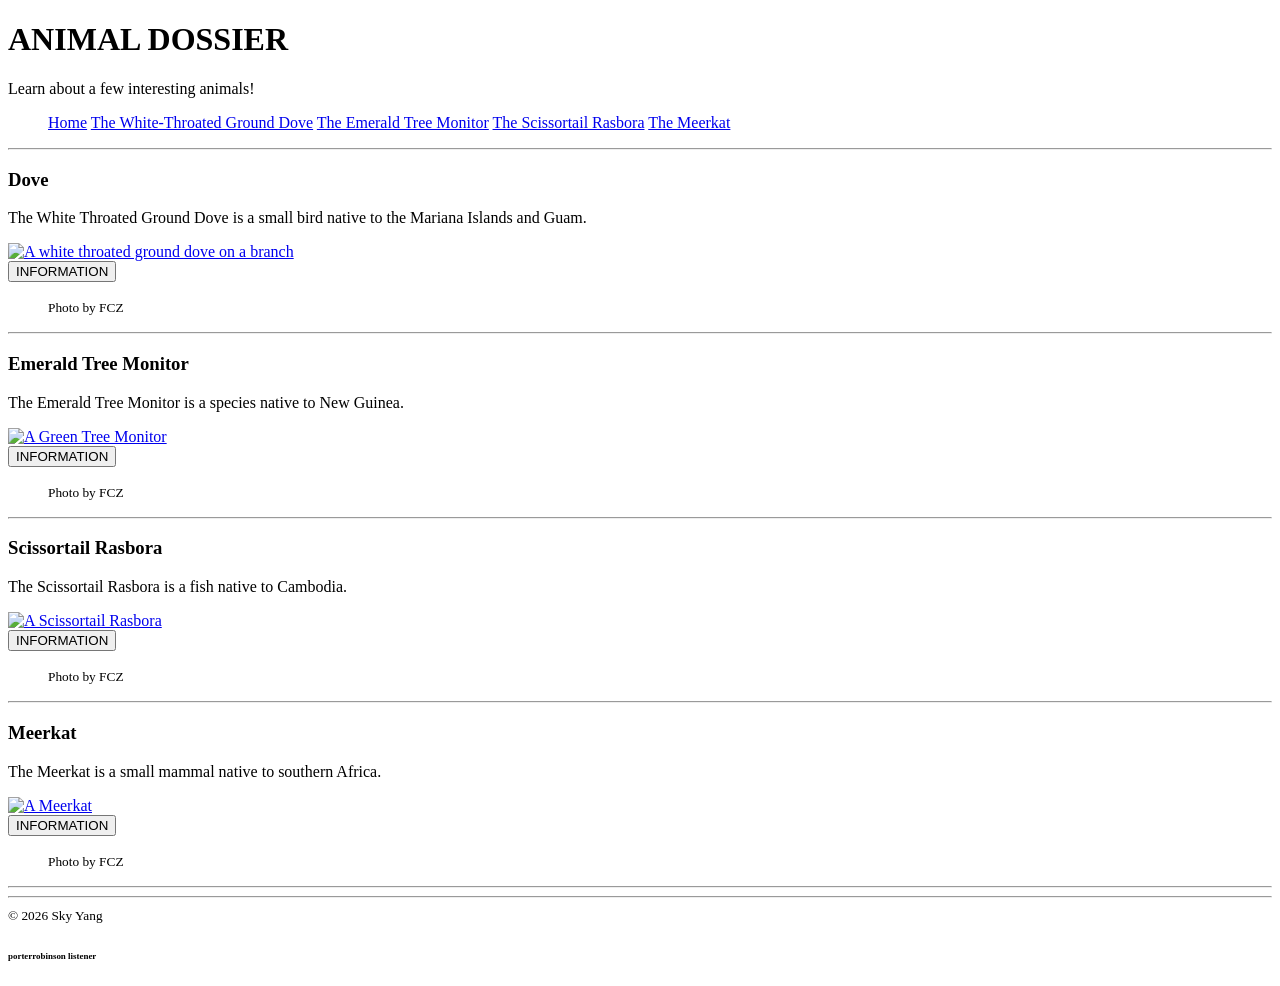
==== index.html @ d8623872 "Update index.html" ====
<!DOCTYPE html>
<html lang="en">
<head>
    <meta charset="UTF-8">
    <meta name="viewport" content="width=device-width, initial-scale=1.0">
    <title>Home</title>
</head>

<body>
    
 <header class="top">
    <h1>ANIMAL DOSSIER</h1>
    <p class="tagline">Learn about a few interesting animals!</p>
    <section>
     <nav class="links">

      <ul>
          <a href="index.html">Home</a>
          <a href="dove.html">The White-Throated Ground Dove</a>
          <a href="monitor.html">The Emerald Tree Monitor</a>
          <a href="scissortail.html">The Scissortail Rasbora</a>
          <a href="meerkat.html">The Meerkat</a>
      </ul>

     </nav>
    </section>
  </header>
<hr>
   <main class="middle">

    <nav class="block" id="Dove"></nav>
      <section>
        <h3>Dove</h3>
         <p>The White Throated Ground Dove is a small bird native to the Mariana Islands and Guam.</p>           
          
          <a href="dove.html">
            <img src="https://fcz.org/wp-content/uploads/2026/08/Dove_260812_09.jpg" alt="A white throated ground dove on a branch" width="500" height="600">
          </a>
          <br>
          <input type="button" value="INFORMATION" onclick="window.location.href='dove.html'" class="my-button">

        <figure>
          <figcaption><small>Photo by FCZ</small></figcaption>
        </figure>
      </section>
<hr>
    <nav class="block" id="Emerald Tree Monitor"></nav>
      <section>
        <h3>Emerald Tree Monitor</h3>
          <p>The Emerald Tree Monitor is a species native to New Guinea.</p>
            
            <a href="monitor.html">
              <img src="https://fcz.org/wp-content/uploads/2025/02/Green_Tree_Monitor.jpg" alt="A Green Tree Monitor" width="500" height="600">
            </a>
            <br>
              <input type="button" value="INFORMATION" onclick="window.location.href='monitor.html'" class="my-button">

        <figure>
          <figcaption><small>Photo by FCZ</small></figcaption>
        </figure>
    </section>
<hr>
    <nav class="block" id="Scissortail"></nav>
      <section>
          <h3>Scissortail Rasbora</h3>
            <p>The Scissortail Rasbora is a fish native to Cambodia.</p> 
            
            <a href="scissortail.html">
              <img src="https://fcz.org/wp-content/uploads/2025/02/scissortail-rasbora.jpg" alt="A Scissortail Rasbora" width="500" height="600">
            </a>
            <br>
              <input type="button" value="INFORMATION" onclick="window.location.href='scissortail.html'" class="my-button">

        <figure>
          <figcaption><small>Photo by FCZ</small></figcaption>
        </figure>
      </section>
<hr>
    <nav class="block" id="Meerkat"></nav>
      <section>
           <h3>Meerkat</h3>
            <p>The Meerkat is a small mammal native to southern Africa.</p> 
            
            <a href="meerkat.html">
              <img src="https://fcz.org/wp-content/uploads/2025/02/Meerkats_260824_04.jpg" alt="A Meerkat" width="500" height="600">
            </a>
            <br>
              <input type="button" value="INFORMATION" onclick="window.location.href='meerkat.html'" class="my-button">

        <figure>
          <figcaption><small>Photo by FCZ</small></figcaption>
        </figure>
      </section>
    <hr>
  </main>
<hr>
<footer>
   <small>&copy; 2026 Sky Yang</small>
   <h6><small>porterrobinson listener</small></h6>
</footer>

</body>
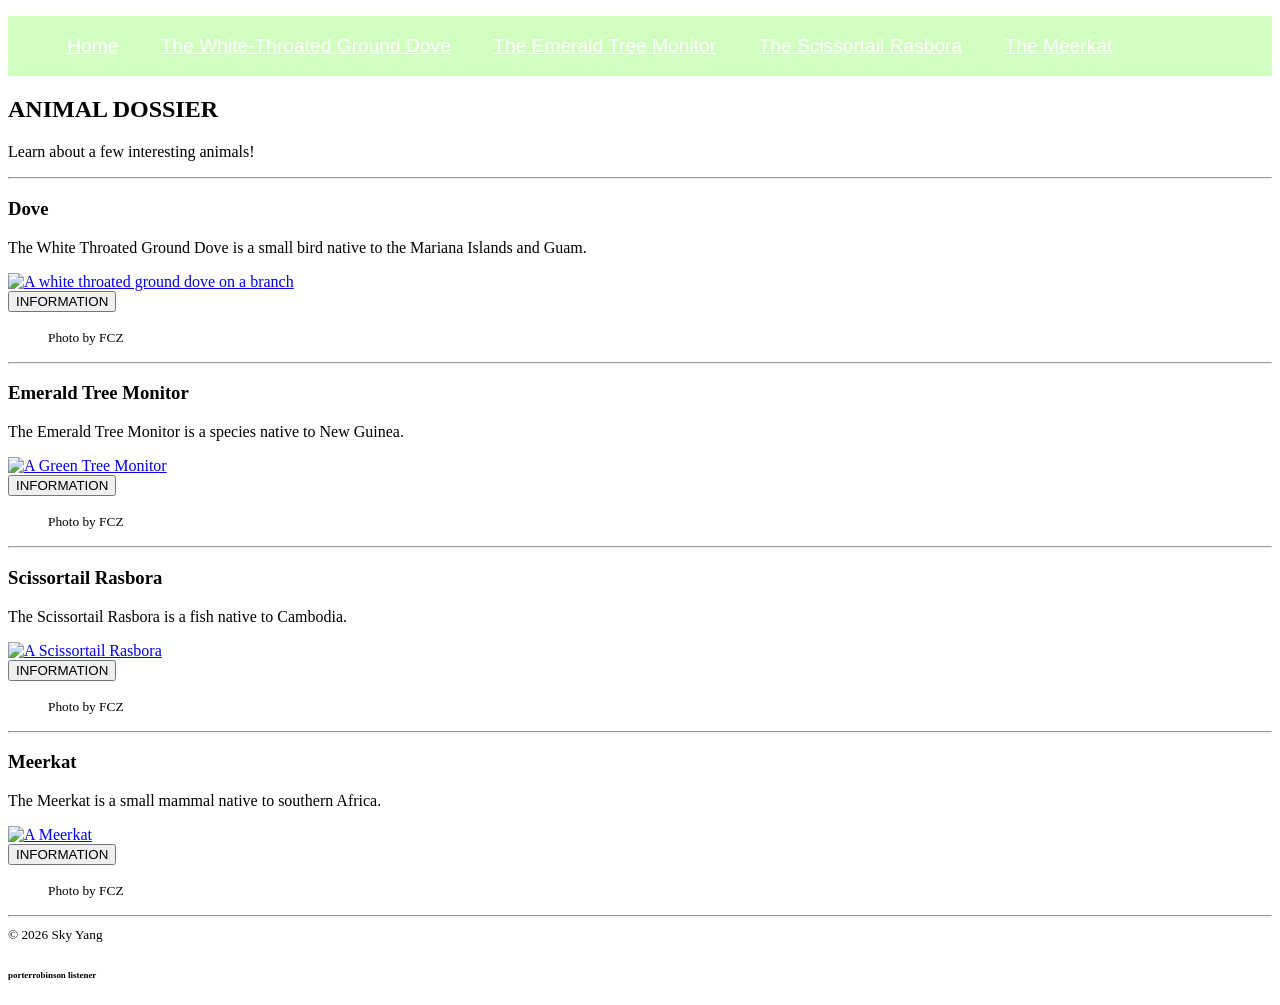
==== commit b7835b15: "updates" ====
--- a/index.html
+++ b/index.html
@@ -4,16 +4,15 @@
     <meta charset="UTF-8">
     <meta name="viewport" content="width=device-width, initial-scale=1.0">
     <title>Home</title>
+    <Link rel="stylesheet" href="app.css">
 </head>
 
 <body>
     
  <header class="top">
-    <h1>ANIMAL DOSSIER</h1>
-    <p class="tagline">Learn about a few interesting animals!</p>
+
     <section>
-     <nav class="links">
-
+     <nav id="main-nav" role="main-nav"> 
       <ul>
           <a href="index.html">Home</a>
           <a href="dove.html">The White-Throated Ground Dove</a>
@@ -21,9 +20,9 @@
           <a href="scissortail.html">The Scissortail Rasbora</a>
           <a href="meerkat.html">The Meerkat</a>
       </ul>
-
      </nav>
-    </section>
+    <h1>ANIMAL DOSSIER</h1>
+    <p class="tagline">Learn about a few interesting animals!</p>    </section>
   </header>
 <hr>
    <main class="middle">
@@ -32,7 +31,7 @@
       <section>
         <h3>Dove</h3>
          <p>The White Throated Ground Dove is a small bird native to the Mariana Islands and Guam.</p>           
-          
+
           <a href="dove.html">
             <img src="https://fcz.org/wp-content/uploads/2026/08/Dove_260812_09.jpg" alt="A white throated ground dove on a branch" width="500" height="600">
           </a>
@@ -93,7 +92,6 @@
       </section>
     <hr>
   </main>
-<hr>
 <footer>
    <small>&copy; 2026 Sky Yang</small>
    <h6><small>porterrobinson listener</small></h6>
--- a/app.css
+++ b/app.css
@@ -0,0 +1,22 @@
+body {
+    background-color: white
+    margin: 0
+}
+
+nav#main-nav {
+    background-color: rgb(209, 255, 192);
+}
+
+#main-nav a {
+    padding: 1em;
+    display: inline-block;
+    color: white;
+    font-size: 1.2rem;
+    font-family: sans-serif;
+    transition: all ease 300ms;
+}
+
+#main-nav a:hover {
+    background-color: rgb(173, 230, 157);
+}
+
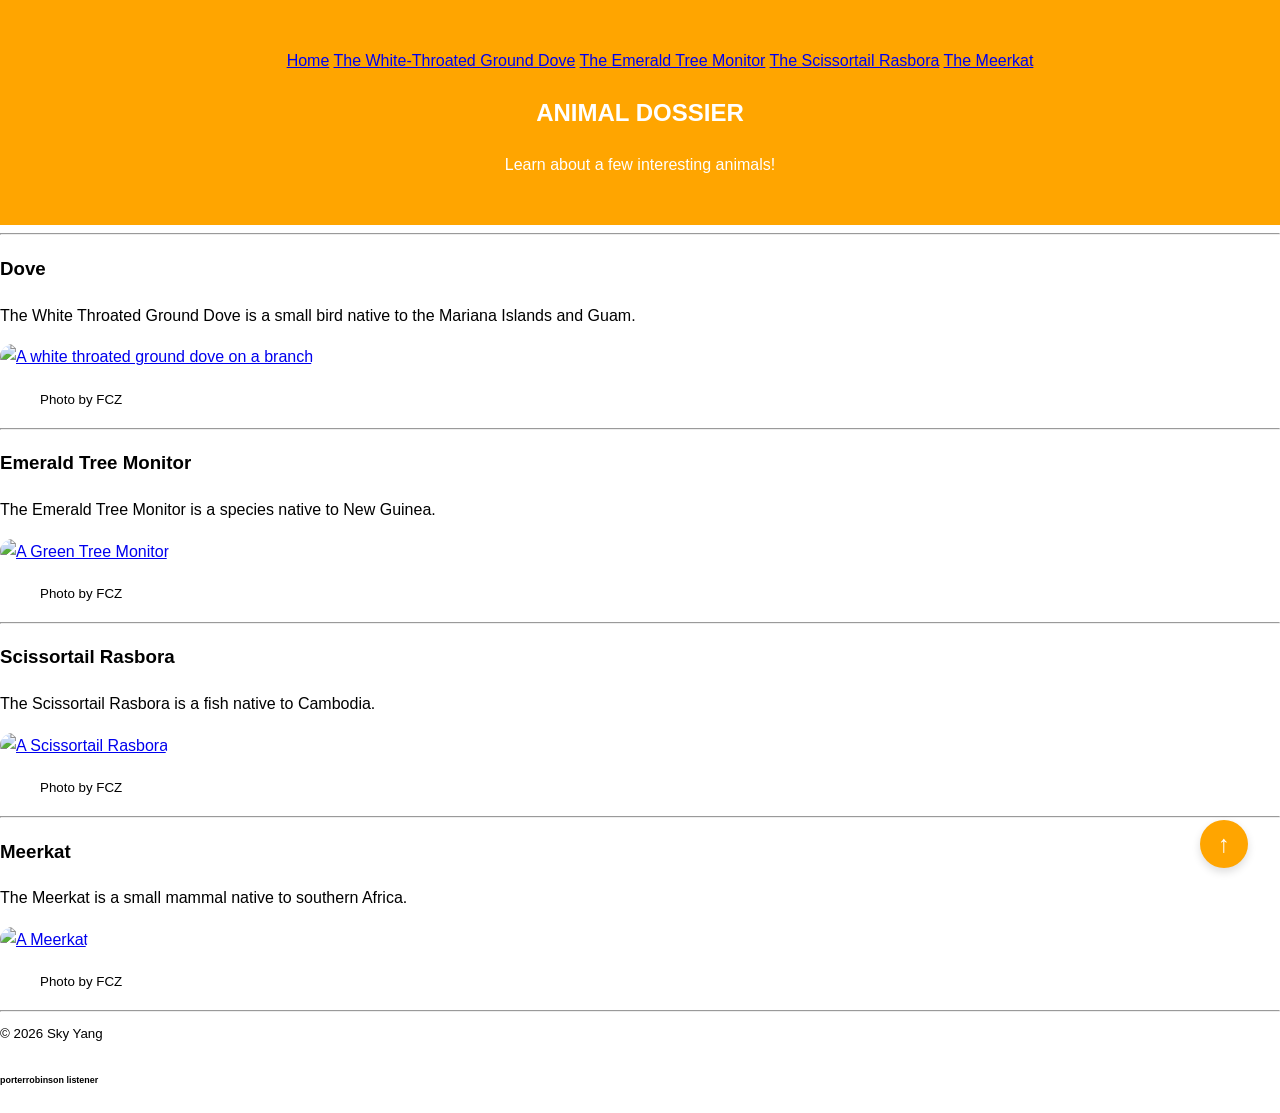
==== commit 6b03e96f: "csss" ====
--- a/index.html
+++ b/index.html
@@ -8,36 +8,31 @@
 </head>
 
 <body>
-    
- <header class="top">
-
+    <div id="top"></div>
+  <header class="top">
     <section>
-     <nav id="main-nav" role="main-nav"> 
+     <nav id="main" role="main-nav"> 
       <ul>
-          <a href="index.html">Home</a>
-          <a href="dove.html">The White-Throated Ground Dove</a>
-          <a href="monitor.html">The Emerald Tree Monitor</a>
-          <a href="scissortail.html">The Scissortail Rasbora</a>
-          <a href="meerkat.html">The Meerkat</a>
+        <a href="index.html">Home</a>
+        <a href="dove.html">The White-Throated Ground Dove</a>
+        <a href="monitor.html">The Emerald Tree Monitor</a>
+        <a href="scissortail.html">The Scissortail Rasbora</a>
+        <a href="meerkat.html">The Meerkat</a>
       </ul>
      </nav>
     <h1>ANIMAL DOSSIER</h1>
     <p class="tagline">Learn about a few interesting animals!</p>    </section>
+    </section>
   </header>
 <hr>
    <main class="middle">
-
     <nav class="block" id="Dove"></nav>
       <section>
         <h3>Dove</h3>
          <p>The White Throated Ground Dove is a small bird native to the Mariana Islands and Guam.</p>           
-
           <a href="dove.html">
             <img src="https://fcz.org/wp-content/uploads/2026/08/Dove_260812_09.jpg" alt="A white throated ground dove on a branch" width="500" height="600">
           </a>
-          <br>
-          <input type="button" value="INFORMATION" onclick="window.location.href='dove.html'" class="my-button">
-
         <figure>
           <figcaption><small>Photo by FCZ</small></figcaption>
         </figure>
@@ -47,13 +42,9 @@
       <section>
         <h3>Emerald Tree Monitor</h3>
           <p>The Emerald Tree Monitor is a species native to New Guinea.</p>
-            
             <a href="monitor.html">
               <img src="https://fcz.org/wp-content/uploads/2025/02/Green_Tree_Monitor.jpg" alt="A Green Tree Monitor" width="500" height="600">
             </a>
-            <br>
-              <input type="button" value="INFORMATION" onclick="window.location.href='monitor.html'" class="my-button">
-
         <figure>
           <figcaption><small>Photo by FCZ</small></figcaption>
         </figure>
@@ -63,13 +54,9 @@
       <section>
           <h3>Scissortail Rasbora</h3>
             <p>The Scissortail Rasbora is a fish native to Cambodia.</p> 
-            
             <a href="scissortail.html">
               <img src="https://fcz.org/wp-content/uploads/2025/02/scissortail-rasbora.jpg" alt="A Scissortail Rasbora" width="500" height="600">
             </a>
-            <br>
-              <input type="button" value="INFORMATION" onclick="window.location.href='scissortail.html'" class="my-button">
-
         <figure>
           <figcaption><small>Photo by FCZ</small></figcaption>
         </figure>
@@ -79,22 +66,18 @@
       <section>
            <h3>Meerkat</h3>
             <p>The Meerkat is a small mammal native to southern Africa.</p> 
-            
             <a href="meerkat.html">
               <img src="https://fcz.org/wp-content/uploads/2025/02/Meerkats_260824_04.jpg" alt="A Meerkat" width="500" height="600">
             </a>
-            <br>
-              <input type="button" value="INFORMATION" onclick="window.location.href='meerkat.html'" class="my-button">
-
         <figure>
           <figcaption><small>Photo by FCZ</small></figcaption>
         </figure>
       </section>
-    <hr>
+  <a href="#top" class="back-to-top">↑</a>
+<hr>
   </main>
 <footer>
    <small>&copy; 2026 Sky Yang</small>
    <h6><small>porterrobinson listener</small></h6>
 </footer>
-
 </body>
--- a/app.css
+++ b/app.css
@@ -1,22 +1,85 @@
 body {
     background-color: white
-    margin: 0
 }
 
 nav#main-nav {
-    background-color: rgb(209, 255, 192);
+    background-color: rgb(238, 145, 39);
 }
 
-#main-nav a {
+#main a:hover {
+    background-color: rgb(248, 212, 159);
+    transition: all ease 300ms;
+}
+
+img{
+    border-radius: 50px;
+}
+
+img:hover {
+    transition: all ease 155ms;
+    box-shadow: 5px 5px orange;
+}
+
+#main-nav a{
+    background-color: rgb(95, 130, 161);
     padding: 1em;
     display: inline-block;
     color: white;
     font-size: 1.2rem;
-    font-family: sans-serif;
-    transition: all ease 300ms;
+    font-family:'Lucida Sans'
+    text-decoration: none;
 }
 
-#main-nav a:hover {
-    background-color: rgb(173, 230, 157);
+html {
+  scroll-behavior: smooth;
 }
 
+/* Base styles for the page */
+body {
+    margin: 0;
+    padding: 0;
+    font-family: Arial, sans-serif;
+    line-height: 1.6;
+}
+ 
+header {
+    background: orange;
+    color: white;
+    padding: 2rem;
+    text-align: center;
+}
+ 
+.content-section {
+    padding: 4rem 2rem;
+    max-width: 800px;
+    margin: 0 auto;
+}
+ 
+.back-to-top {
+    
+    position: fixed;
+    bottom: 2rem; 
+    right: 2rem; 
+    z-index: 100; 
+ 
+    width: 3rem;
+    height: 3rem;
+    border-radius: 50%; 
+
+    
+    background: orange; 
+    color: white; 
+    text-align: center;
+    line-height: 3rem;
+    font-size: 1.5rem;
+
+    text-decoration: none; 
+    box-shadow: 0 4px 8px rgba(0, 0, 0, 0.137); 
+
+    transition: background 0.3s ease, transform 0.3s ease;
+}
+ 
+.back-to-top:hover {
+    background: #2980b9; 
+    transform: scale(1.1);
+}
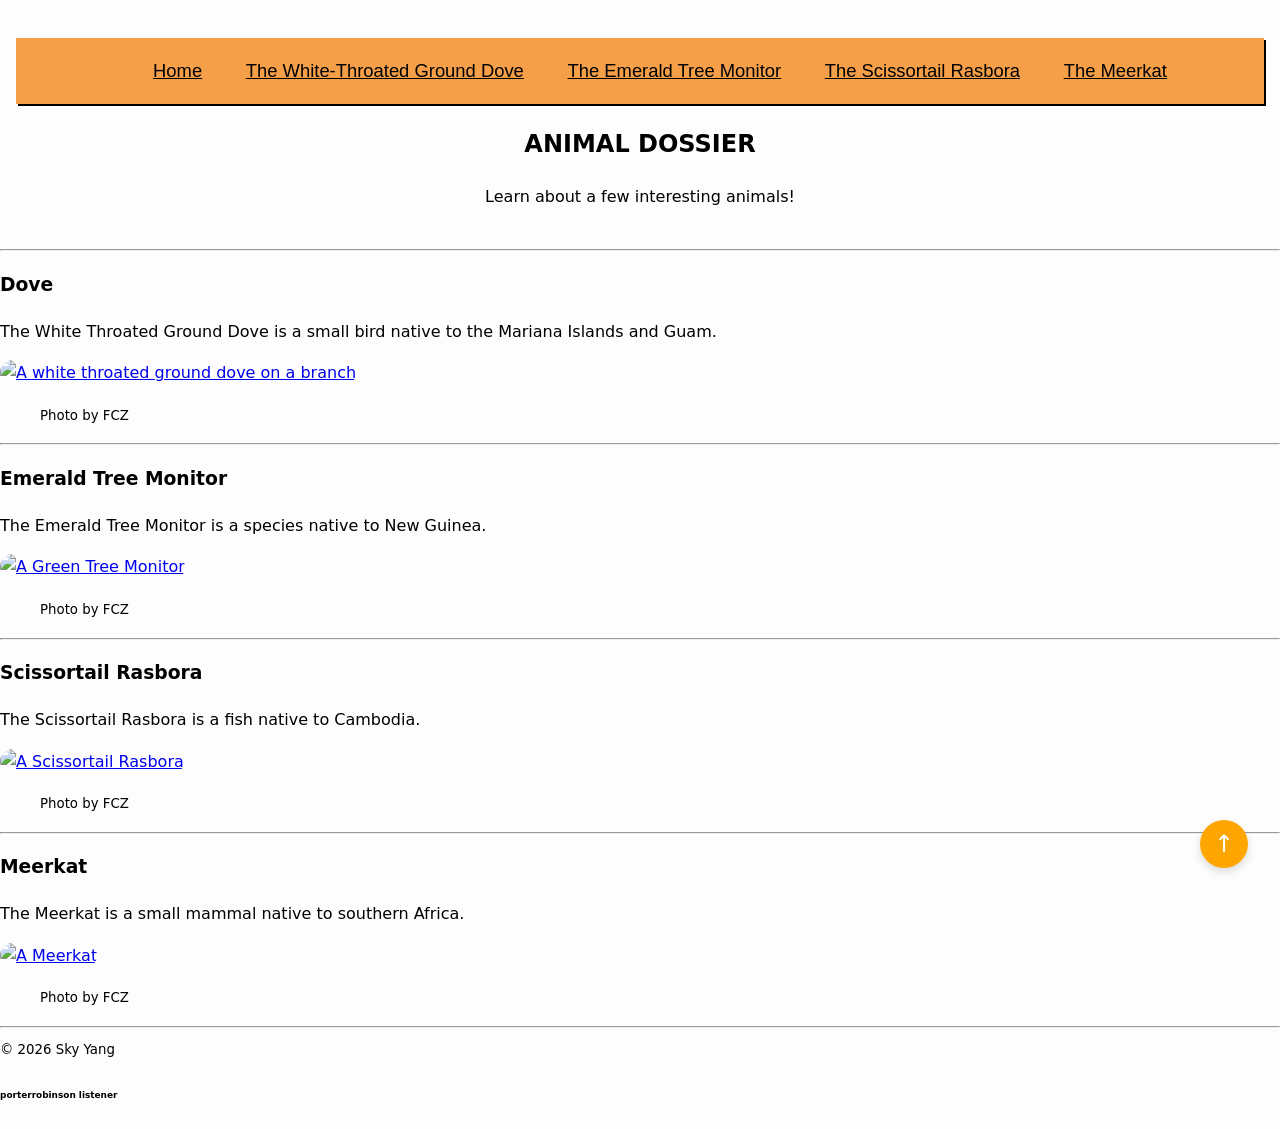
==== commit 3720865b: "css" ====
--- a/index.html
+++ b/index.html
@@ -11,7 +11,7 @@
     <div id="top"></div>
   <header class="top">
     <section>
-     <nav id="main" role="main-nav"> 
+     <nav id="main-nav" role="main-nav">
       <ul>
         <a href="index.html">Home</a>
         <a href="dove.html">The White-Throated Ground Dove</a>
--- a/app.css
+++ b/app.css
@@ -1,60 +1,52 @@
-body {
-    background-color: white
+body{
+    background-color: rgb(253, 253, 253)
 }
 
-nav#main-nav {
-    background-color: rgb(238, 145, 39);
-}
 
-#main a:hover {
-    background-color: rgb(248, 212, 159);
-    transition: all ease 300ms;
-}
 
 img{
     border-radius: 50px;
 }
 
-img:hover {
-    transition: all ease 155ms;
+img:hover{
+    transition: all ease 335ms;
     box-shadow: 5px 5px orange;
 }
 
+#main-nav a:hover{
+    background-color: rgb(225, 189, 136);
+    transition: all ease 350ms;
+    font-size: 1.35rem;
+    box-shadow: 2px 2px black;
+}
+
+nav#main-nav{
+    background-color: rgb(245, 159, 73);
+    font-size: 1.35rem;
+    box-shadow: 2px 2px black;
+}
+
 #main-nav a{
-    background-color: rgb(95, 130, 161);
     padding: 1em;
     display: inline-block;
-    color: white;
-    font-size: 1.2rem;
-    font-family:'Lucida Sans'
-    text-decoration: none;
+    color: rgb(0, 0, 0);
+    font-size: 1.15rem;
+    font-family: 'Segoe UI', Tahoma, Geneva, Verdana, sans-serif
 }
 
-html {
-  scroll-behavior: smooth;
-}
-
-/* Base styles for the page */
-body {
+body{
     margin: 0;
     padding: 0;
-    font-family: Arial, sans-serif;
+    font-family: system-ui, -apple-system, BlinkMacSystemFont, 'Segoe UI', Roboto, Oxygen, Ubuntu, Cantarell, 'Open Sans', 'Helvetica Neue', sans-serif;
     line-height: 1.6;
 }
  
 header {
-    background: orange;
-    color: white;
-    padding: 2rem;
+    color: rgb(0, 0, 0);
+    padding: 1rem;
     text-align: center;
 }
- 
-.content-section {
-    padding: 4rem 2rem;
-    max-width: 800px;
-    margin: 0 auto;
-}
- 
+
 .back-to-top {
     
     position: fixed;
@@ -76,10 +68,15 @@
     text-decoration: none; 
     box-shadow: 0 4px 8px rgba(0, 0, 0, 0.137); 
 
-    transition: background 0.3s ease, transform 0.3s ease;
+    transition: 0.3s ease, transform 0.3s ease;
 }
  
 .back-to-top:hover {
-    background: #2980b9; 
+    background: rgb(238, 145, 39); 
     transform: scale(1.1);
+    box-shadow: 3px 3px black;
+}
+
+html{
+  scroll-behavior: smooth;
 }
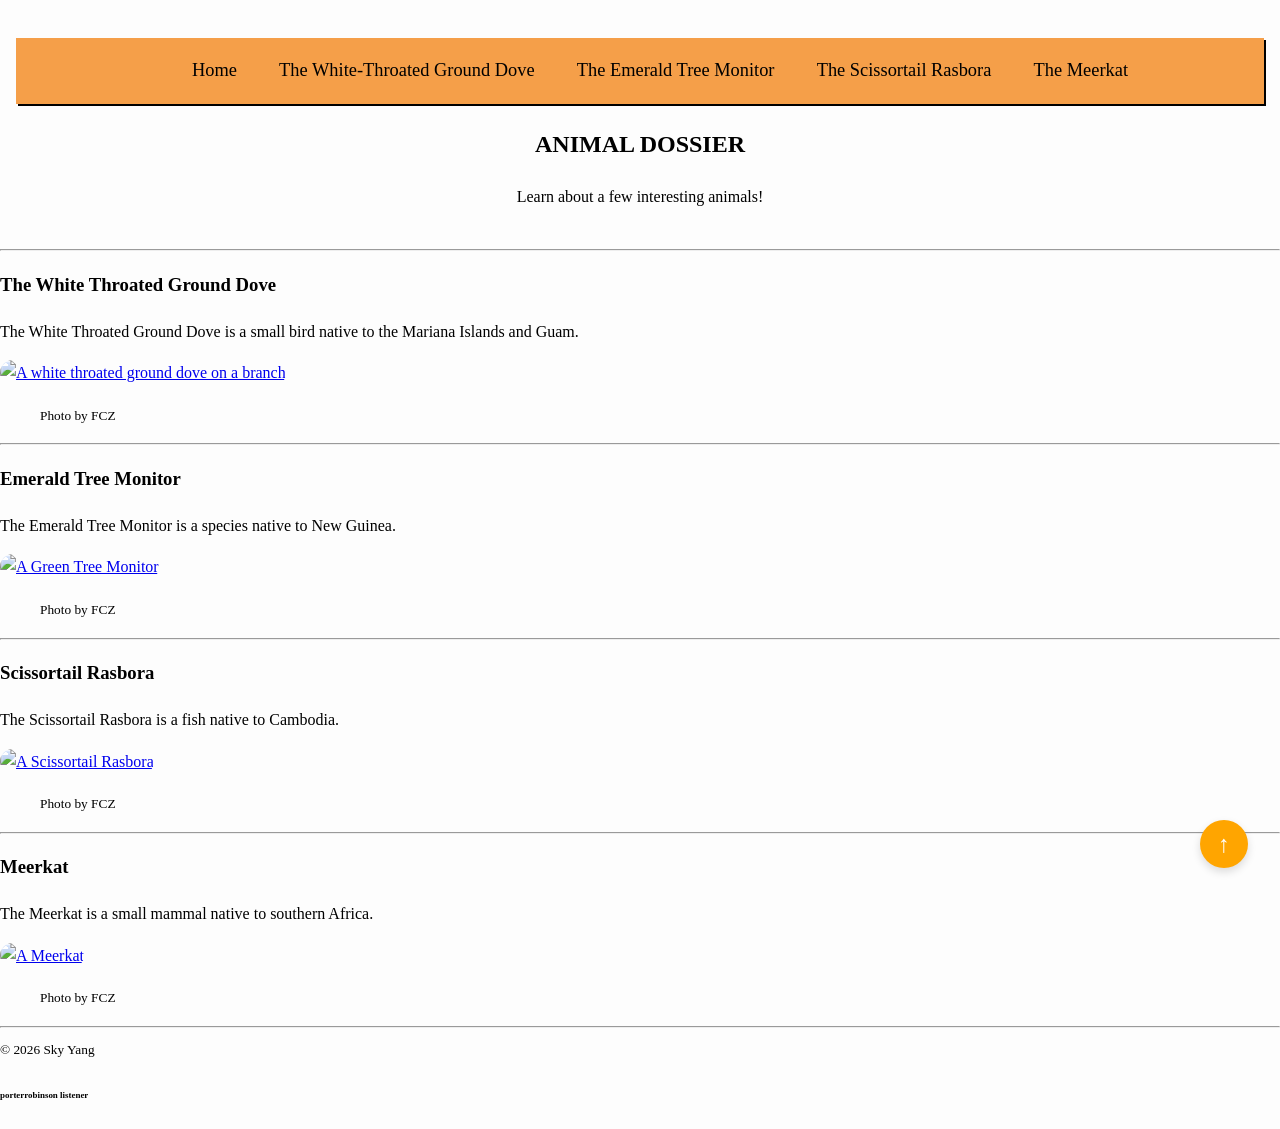
==== commit 26c6afba: "css" ====
--- a/index.html
+++ b/index.html
@@ -28,7 +28,7 @@
    <main class="middle">
     <nav class="block" id="Dove"></nav>
       <section>
-        <h3>Dove</h3>
+        <h3>The White Throated Ground Dove</h3>
          <p>The White Throated Ground Dove is a small bird native to the Mariana Islands and Guam.</p>           
           <a href="dove.html">
             <img src="https://fcz.org/wp-content/uploads/2026/08/Dove_260812_09.jpg" alt="A white throated ground dove on a branch" width="500" height="600">
--- a/app.css
+++ b/app.css
@@ -1,8 +1,6 @@
 body{
     background-color: rgb(253, 253, 253)
 }
-
-
 
 img{
     border-radius: 50px;
@@ -17,7 +15,8 @@
     background-color: rgb(225, 189, 136);
     transition: all ease 350ms;
     font-size: 1.35rem;
-    box-shadow: 2px 2px black;
+    box-shadow: 3px 3px rgb(255, 255, 255);
+    font-family: 'Trebuchet MS';
 }
 
 nav#main-nav{
@@ -31,13 +30,15 @@
     display: inline-block;
     color: rgb(0, 0, 0);
     font-size: 1.15rem;
-    font-family: 'Segoe UI', Tahoma, Geneva, Verdana, sans-serif
+    text-decoration: none;
+    font-family: 'Trebuchet MS'
+    
 }
 
 body{
     margin: 0;
     padding: 0;
-    font-family: system-ui, -apple-system, BlinkMacSystemFont, 'Segoe UI', Roboto, Oxygen, Ubuntu, Cantarell, 'Open Sans', 'Helvetica Neue', sans-serif;
+    font-family: 'oxygen';
     line-height: 1.6;
 }
  
@@ -48,7 +49,6 @@
 }
 
 .back-to-top {
-    
     position: fixed;
     bottom: 2rem; 
     right: 2rem; 
@@ -58,7 +58,6 @@
     height: 3rem;
     border-radius: 50%; 
 
-    
     background: orange; 
     color: white; 
     text-align: center;
@@ -67,7 +66,6 @@
 
     text-decoration: none; 
     box-shadow: 0 4px 8px rgba(0, 0, 0, 0.137); 
-
     transition: 0.3s ease, transform 0.3s ease;
 }
  
@@ -79,4 +77,8 @@
 
 html{
   scroll-behavior: smooth;
-}+}
+
+h1, h2, h3{
+    font-family: 'Trebuchet MS'
+}
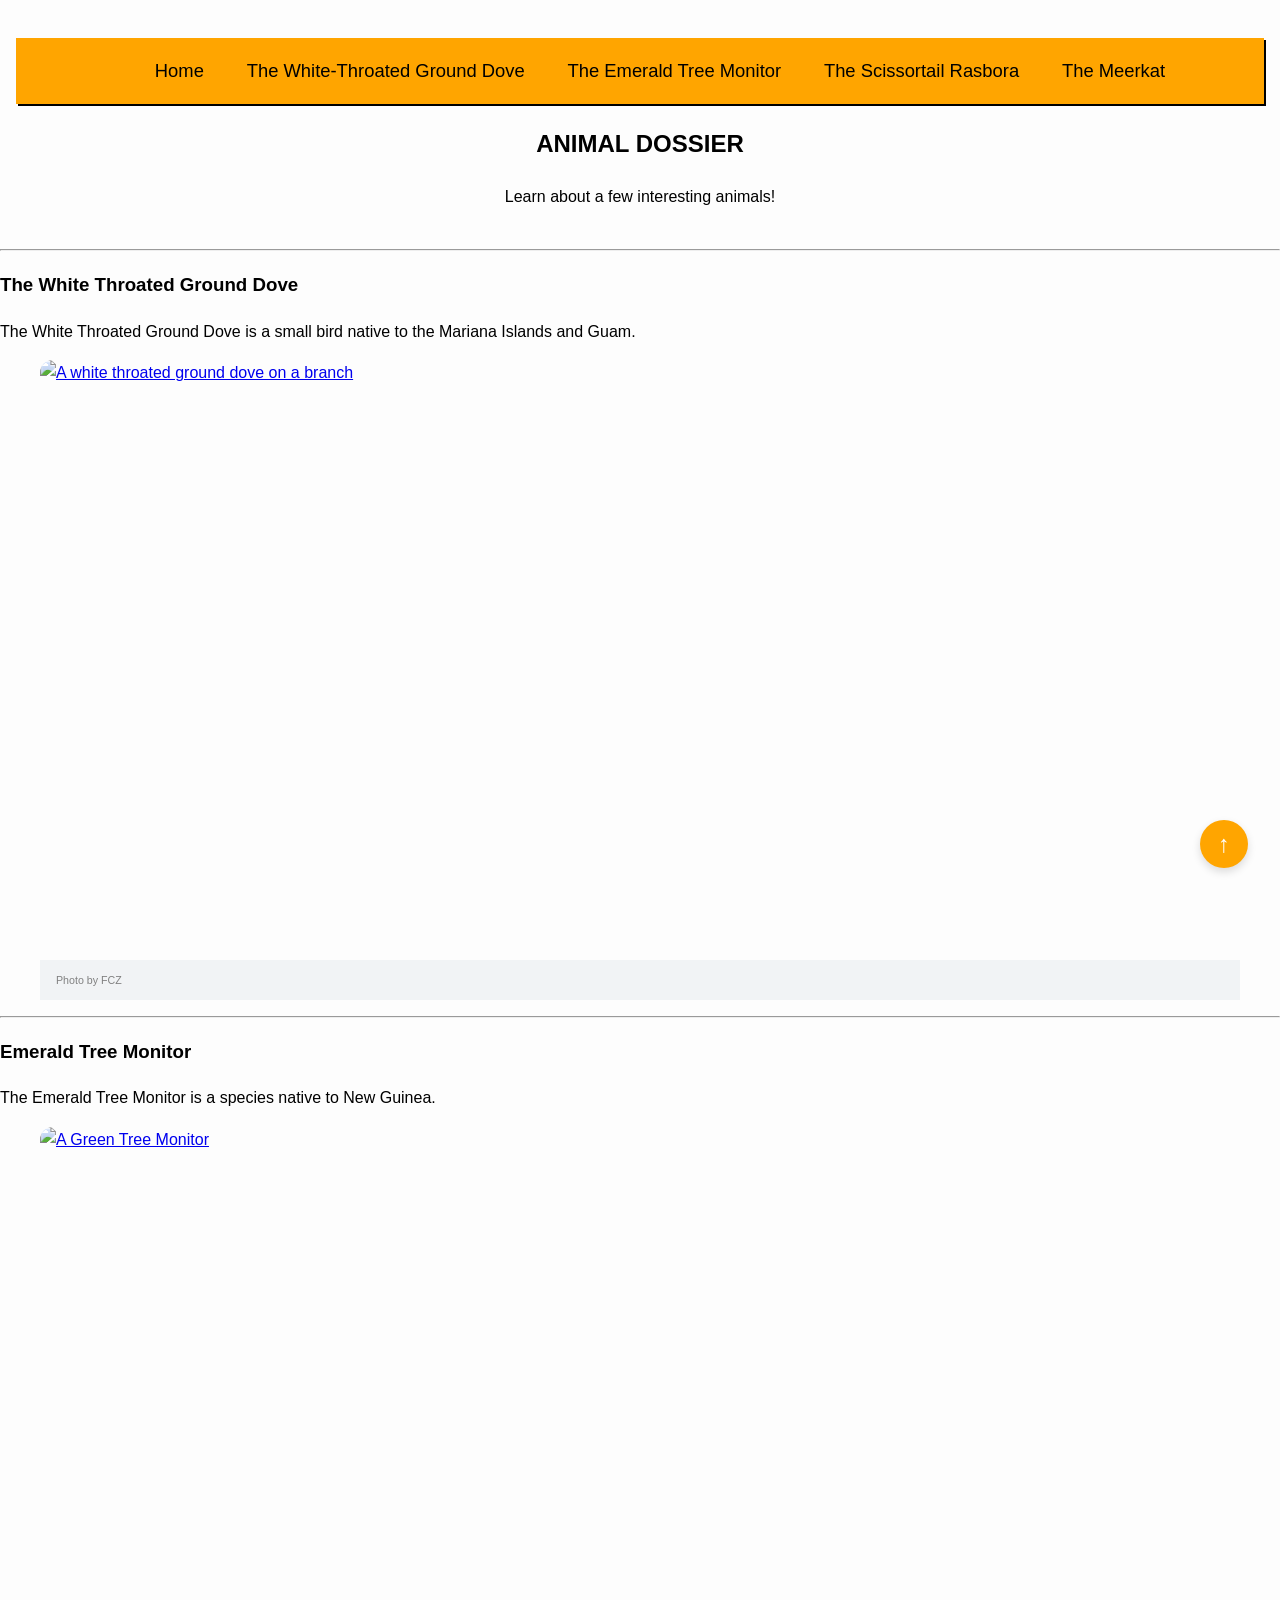
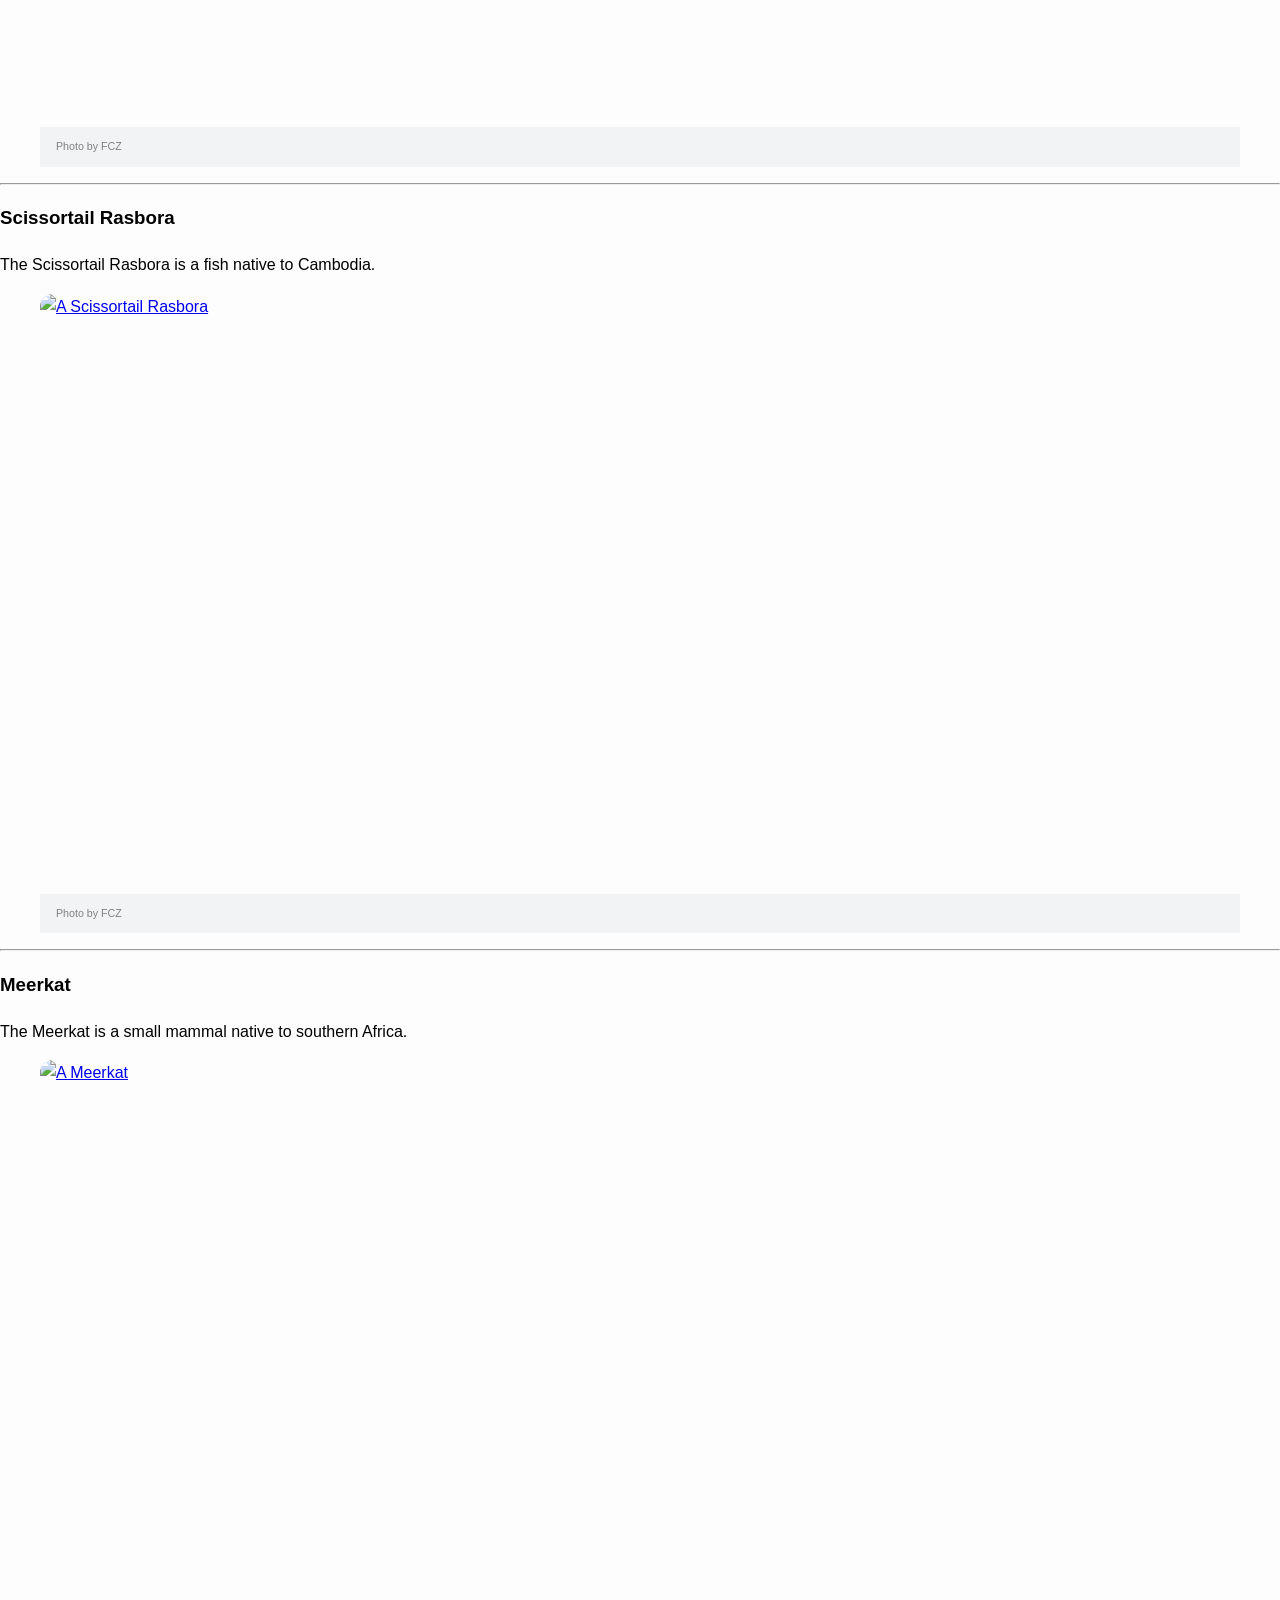
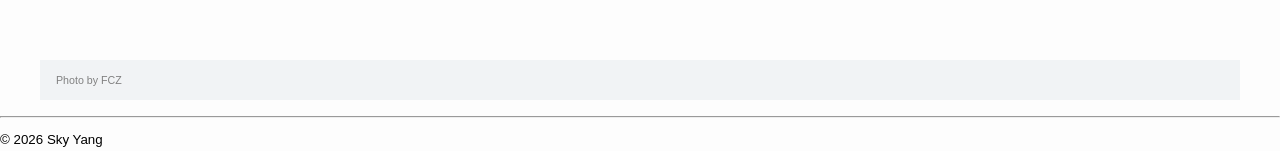
==== commit 4b4e4e02: "refix_recode" ====
--- a/index.html
+++ b/index.html
@@ -4,80 +4,90 @@
     <meta charset="UTF-8">
     <meta name="viewport" content="width=device-width, initial-scale=1.0">
     <title>Home</title>
-    <Link rel="stylesheet" href="app.css">
+    <link rel="stylesheet" href="app.css">
 </head>
 
 <body>
     <div id="top"></div>
-  <header class="top">
-    <section>
-     <nav id="main-nav" role="main-nav">
-      <ul>
-        <a href="index.html">Home</a>
-        <a href="dove.html">The White-Throated Ground Dove</a>
-        <a href="monitor.html">The Emerald Tree Monitor</a>
-        <a href="scissortail.html">The Scissortail Rasbora</a>
-        <a href="meerkat.html">The Meerkat</a>
-      </ul>
-     </nav>
-    <h1>ANIMAL DOSSIER</h1>
-    <p class="tagline">Learn about a few interesting animals!</p>    </section>
-    </section>
-  </header>
-<hr>
-   <main class="middle">
-    <nav class="block" id="Dove"></nav>
-      <section>
-        <h3>The White Throated Ground Dove</h3>
-         <p>The White Throated Ground Dove is a small bird native to the Mariana Islands and Guam.</p>           
-          <a href="dove.html">
-            <img src="https://fcz.org/wp-content/uploads/2026/08/Dove_260812_09.jpg" alt="A white throated ground dove on a branch" width="500" height="600">
-          </a>
-        <figure>
-          <figcaption><small>Photo by FCZ</small></figcaption>
-        </figure>
-      </section>
-<hr>
-    <nav class="block" id="Emerald Tree Monitor"></nav>
-      <section>
-        <h3>Emerald Tree Monitor</h3>
-          <p>The Emerald Tree Monitor is a species native to New Guinea.</p>
-            <a href="monitor.html">
-              <img src="https://fcz.org/wp-content/uploads/2025/02/Green_Tree_Monitor.jpg" alt="A Green Tree Monitor" width="500" height="600">
-            </a>
-        <figure>
-          <figcaption><small>Photo by FCZ</small></figcaption>
-        </figure>
-    </section>
-<hr>
-    <nav class="block" id="Scissortail"></nav>
-      <section>
-          <h3>Scissortail Rasbora</h3>
+  
+    <header class="top">
+        <section>
+            <nav id="main-nav" role="Main Navigation">
+                <ul>
+                    <a href="index.html">Home</a>
+                    <a href="dove.html">The White-Throated Ground Dove</a>
+                    <a href="monitor.html">The Emerald Tree Monitor</a>
+                    <a href="scissortail.html">The Scissortail Rasbora</a>
+                    <a href="meerkat.html">The Meerkat</a>
+                </ul>
+            </nav>
+            <h1>ANIMAL DOSSIER</h1>
+            <p class="tagline">Learn about a few interesting animals!</p>
+        </section>
+    </header>
+
+    <hr>
+
+    <main class="middle">
+        <section id="dove">
+            <h3>The White Throated Ground Dove</h3>
+            <p>The White Throated Ground Dove is a small bird native to the Mariana Islands and Guam.</p>           
+            <figure>
+                <a href="dove.html" class="hover-image-container">
+                    <img src="https://fcz.org/wp-content/uploads/2026/08/Dove_260812_09.jpg" alt="A white throated ground dove on a branch" width="500" height="600">
+                    <span class="hover-overlay">The White-Throated Ground Dove</span>
+                </a>
+                <figcaption><small>Photo by FCZ</small></figcaption>
+            </figure>
+        </section>
+
+        <hr>
+
+        <section id="emerald-tree-monitor">
+            <h3>Emerald Tree Monitor</h3>
+            <p>The Emerald Tree Monitor is a species native to New Guinea.</p>
+            <figure>
+                <a href="monitor.html" class="hover-image-container">
+                    <img src="https://fcz.org/wp-content/uploads/2025/02/Green_Tree_Monitor.jpg" alt="A Green Tree Monitor" width="500" height="600">
+                    <span class="hover-overlay">The Emerald Tree Monitor</span>
+                </a>
+                <figcaption><small>Photo by FCZ</small></figcaption>
+            </figure>
+        </section>
+
+        <hr>
+
+        <section id="scissortail">
+            <h3>Scissortail Rasbora</h3>
             <p>The Scissortail Rasbora is a fish native to Cambodia.</p> 
-            <a href="scissortail.html">
-              <img src="https://fcz.org/wp-content/uploads/2025/02/scissortail-rasbora.jpg" alt="A Scissortail Rasbora" width="500" height="600">
-            </a>
-        <figure>
-          <figcaption><small>Photo by FCZ</small></figcaption>
-        </figure>
-      </section>
-<hr>
-    <nav class="block" id="Meerkat"></nav>
-      <section>
-           <h3>Meerkat</h3>
+            <figure>
+                <a href="scissortail.html" class="hover-image-container">
+                    <img src="https://fcz.org/wp-content/uploads/2025/02/scissortail-rasbora.jpg" alt="A Scissortail Rasbora" width="500" height="600">
+                    <span class="hover-overlay">The Scissortail Rasbora</span>
+                </a>
+                <figcaption><small>Photo by FCZ</small></figcaption>
+            </figure>
+        </section>
+
+        <hr>
+
+        <section id="meerkat">
+            <h3>Meerkat</h3>
             <p>The Meerkat is a small mammal native to southern Africa.</p> 
-            <a href="meerkat.html">
-              <img src="https://fcz.org/wp-content/uploads/2025/02/Meerkats_260824_04.jpg" alt="A Meerkat" width="500" height="600">
-            </a>
-        <figure>
-          <figcaption><small>Photo by FCZ</small></figcaption>
-        </figure>
-      </section>
-  <a href="#top" class="back-to-top">↑</a>
-<hr>
-  </main>
-<footer>
-   <small>&copy; 2026 Sky Yang</small>
-   <h6><small>porterrobinson listener</small></h6>
-</footer>
-</body>+            <figure>
+                <a href="meerkat.html" class="hover-image-container">
+                    <img src="https://fcz.org/wp-content/uploads/2025/02/Meerkats_260824_04.jpg" alt="A Meerkat" width="500" height="600">
+                    <span class="hover-overlay">The Meerkat</span>
+                </a>
+                <figcaption><small>Photo by FCZ</small></figcaption>
+            </figure>
+        </section>
+
+        <a href="#top" class="back-to-top">↑</a>
+    </main>
+        <hr>
+    <footer>
+        <small>&copy; 2026 Sky Yang</small>
+    </footer>
+</body>
+</html>
--- a/app.css
+++ b/app.css
@@ -1,49 +1,46 @@
-body{
-    background-color: rgb(253, 253, 253)
+img {
+    border-radius: 12px;
+    transition: all 335ms ease;
+    box-shadow: orange;
 }
 
-img{
-    border-radius: 50px;
+.hover-image-container:hover img {
+    filter: blur(4px) brightness(0.75);
+    transform: scale(1.04);
 }
 
-img:hover{
-    transition: all ease 335ms;
-    box-shadow: 5px 5px orange;
+#main-nav a:hover {
+    background-color: rgb(225, 189, 136);
+    box-shadow: 3px 3px white;
+    transform: scale(1.05);
 }
 
-#main-nav a:hover{
-    background-color: rgb(225, 189, 136);
-    transition: all ease 350ms;
-    font-size: 1.35rem;
-    box-shadow: 3px 3px rgb(255, 255, 255);
-    font-family: 'Trebuchet MS';
-}
-
-nav#main-nav{
-    background-color: rgb(245, 159, 73);
+nav#main-nav {
+    background-color: orange;
     font-size: 1.35rem;
     box-shadow: 2px 2px black;
 }
 
-#main-nav a{
+#main-nav a {
     padding: 1em;
     display: inline-block;
-    color: rgb(0, 0, 0);
+    color: black;
     font-size: 1.15rem;
     text-decoration: none;
-    font-family: 'Trebuchet MS'
-    
+    font-family: 'Trebuchet MS', sans-serif;
+    transition: all 350ms ease;
 }
 
-body{
+body {
     margin: 0;
     padding: 0;
-    font-family: 'oxygen';
+    background-color: rgb(253, 253, 253);
+    font-family: 'Oxygen', sans-serif;
     line-height: 1.6;
 }
  
 header {
-    color: rgb(0, 0, 0);
+    color: black;
     padding: 1rem;
     text-align: center;
 }
@@ -53,7 +50,7 @@
     bottom: 2rem; 
     right: 2rem; 
     z-index: 100; 
- 
+
     width: 3rem;
     height: 3rem;
     border-radius: 50%; 
@@ -66,19 +63,91 @@
 
     text-decoration: none; 
     box-shadow: 0 4px 8px rgba(0, 0, 0, 0.137); 
-    transition: 0.3s ease, transform 0.3s ease;
+    transition: 0.3s ease, transform 0.3s ease, box-shadow 0.3s ease;
 }
  
 .back-to-top:hover {
-    background: rgb(238, 145, 39); 
+    background: orange; 
     transform: scale(1.1);
     box-shadow: 3px 3px black;
 }
 
-html{
-  scroll-behavior: smooth;
+html {
+    scroll-behavior: smooth;
 }
 
-h1, h2, h3{
-    font-family: 'Trebuchet MS'
+h1, h2, h3 {
+    font-family: 'Trebuchet MS', 'Lucida Sans Unicode', 'Lucida Grande', 'Lucida Sans', Arial, sans-serif
 }
+
+section.block {
+    border-radius: 12px;
+    padding: 2rem;
+    margin-bottom: 2rem;
+    border: 1px solid white;
+}
+
+figure:hover img {
+    transform: scale(1.02);
+    opacity: 0.95;
+}
+
+figcaption {
+    background: #f1f3f5;
+    padding: 0.6rem 1rem;
+    color: grey;
+    font-size: 0.8rem;
+}
+
+footer a {
+    color: rgb(83, 82, 79);
+    text-decoration: none;
+}
+
+footer a:hover {
+    text-decoration: underline;
+}
+
+.hover-image-container {
+    position: relative;
+    display: block;
+    overflow: hidden;
+    border-radius: 12px;
+}
+
+.hover-image-container img {
+    display: block;
+    transition: filter 0.35s ease, transform 0.35s ease;
+}
+
+.hover-overlay {
+    position: absolute;
+    top: 0;
+    left: 0;
+    width: 28%;
+    height: 100%;
+    border-radius: 12px;
+
+    display: flex;
+    align-items: center;
+    justify-content: center;
+    
+    background: rgba(0, 0, 0, 0.25);
+    backdrop-filter: blur(2px);
+
+    color: white;
+    font-family: 'Segoe UI', Tahoma, Geneva, Verdana, sans-serif;
+    font-size: 1.25rem;
+    font-weight: bold;
+    text-transform: uppercase;
+    text-align: center;
+    
+    opacity: 0;
+    transition: opacity 0.35s ease, transform 0.35s ease;
+    transform: translateY(10px);
+}
+
+.hover-image-container:hover .hover-overlay {
+    opacity: 1;
+    transform: translateY(0);
+}
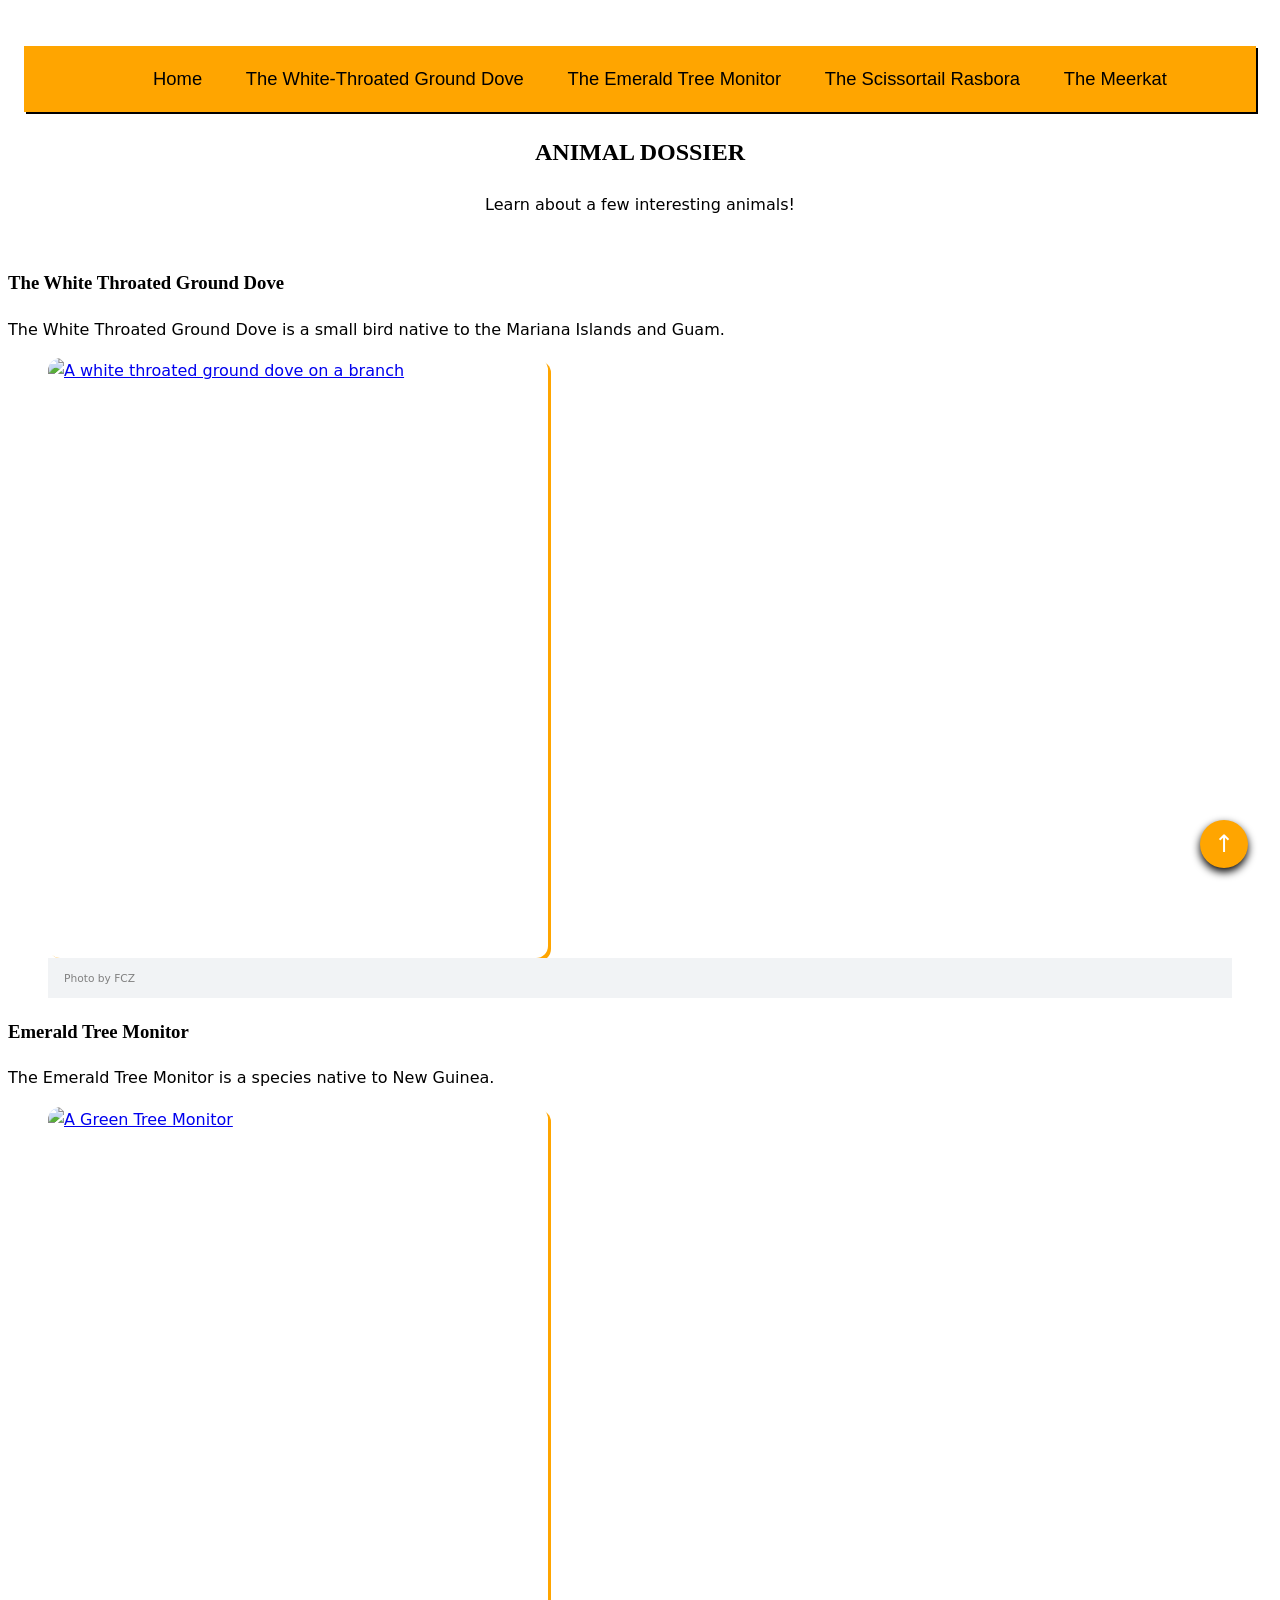
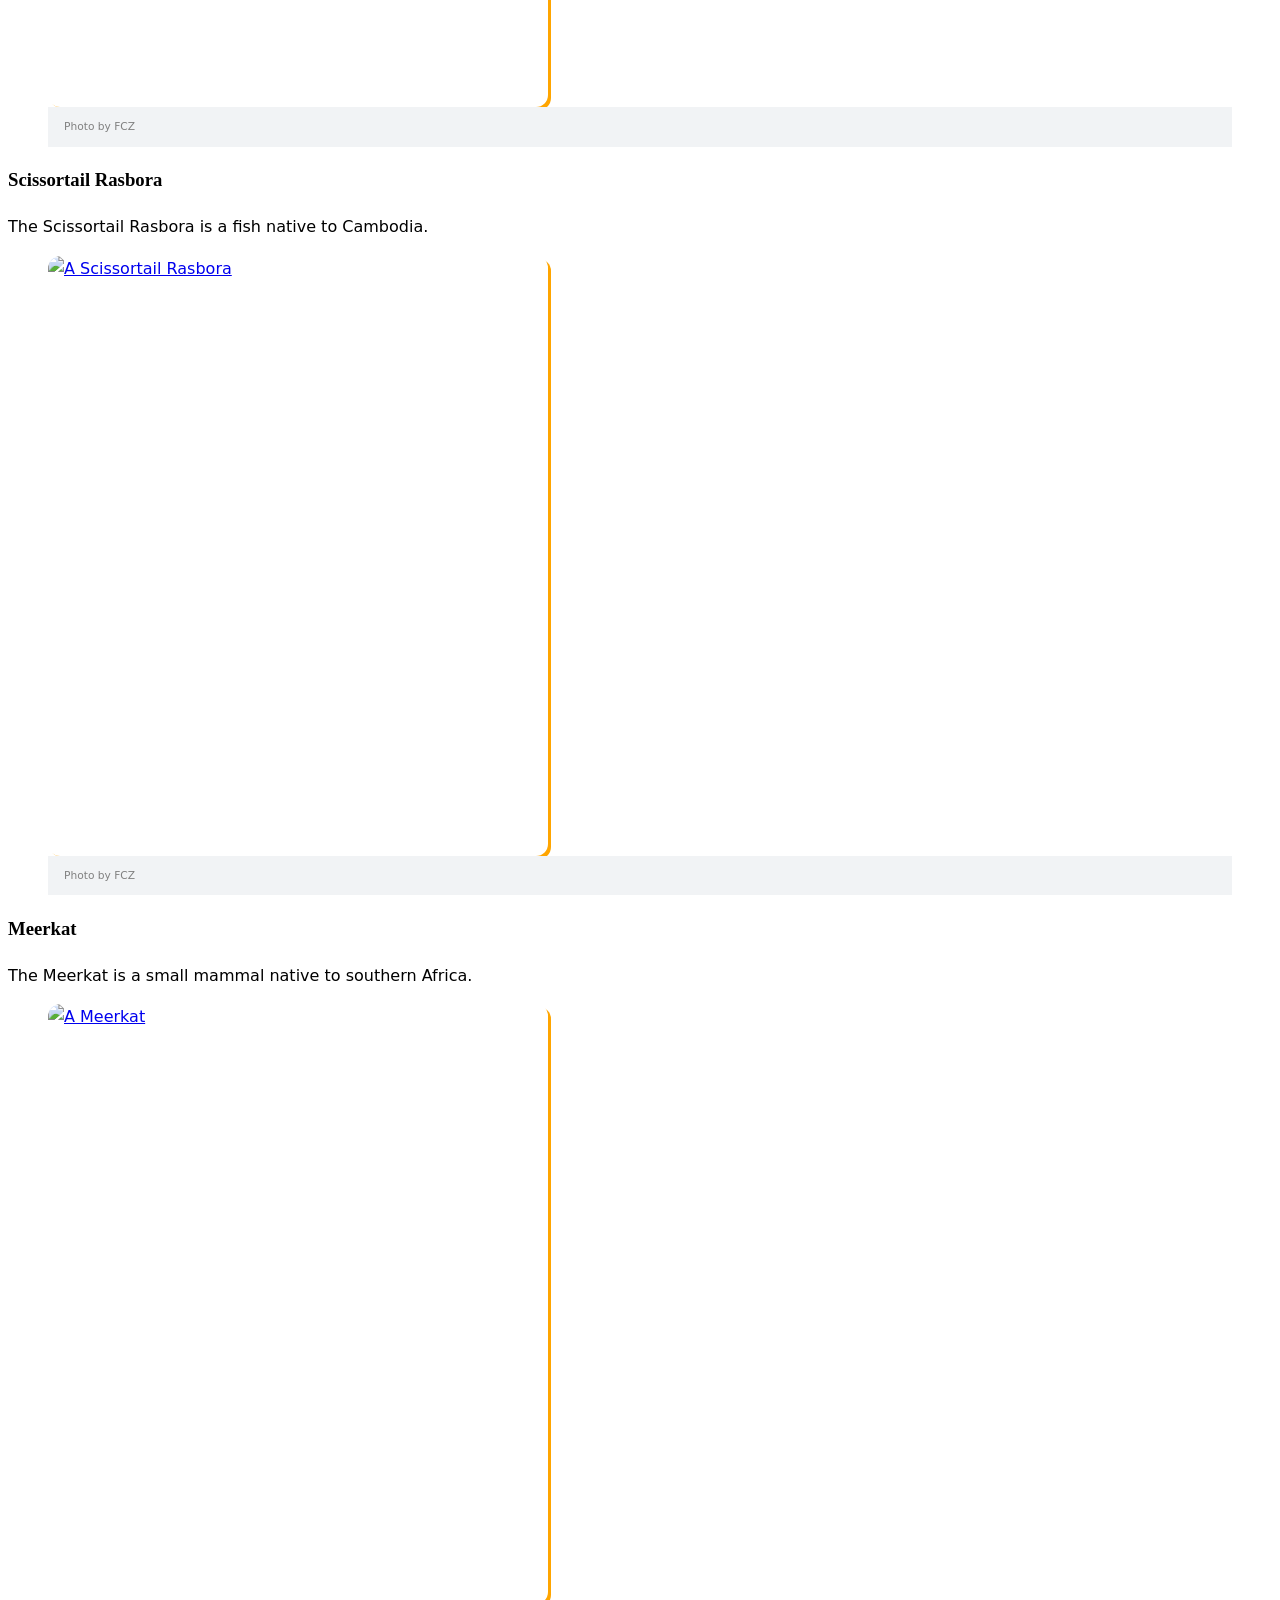
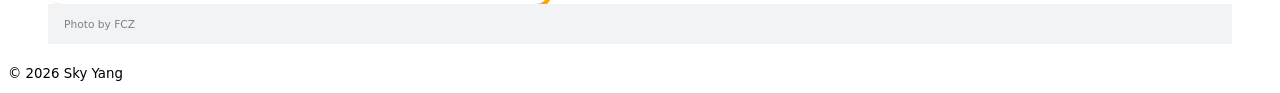
==== commit b80a4172: "css" ====
--- a/index.html
+++ b/index.html
@@ -26,8 +26,6 @@
         </section>
     </header>
 
-    <hr>
-
     <main class="middle">
         <section id="dove">
             <h3>The White Throated Ground Dove</h3>
@@ -41,8 +39,6 @@
             </figure>
         </section>
 
-        <hr>
-
         <section id="emerald-tree-monitor">
             <h3>Emerald Tree Monitor</h3>
             <p>The Emerald Tree Monitor is a species native to New Guinea.</p>
@@ -54,8 +50,6 @@
                 <figcaption><small>Photo by FCZ</small></figcaption>
             </figure>
         </section>
-
-        <hr>
 
         <section id="scissortail">
             <h3>Scissortail Rasbora</h3>
@@ -69,8 +63,6 @@
             </figure>
         </section>
 
-        <hr>
-
         <section id="meerkat">
             <h3>Meerkat</h3>
             <p>The Meerkat is a small mammal native to southern Africa.</p> 
@@ -83,9 +75,11 @@
             </figure>
         </section>
 
+        
+
         <a href="#top" class="back-to-top">↑</a>
     </main>
-        <hr>
+
     <footer>
         <small>&copy; 2026 Sky Yang</small>
     </footer>
--- a/app.css
+++ b/app.css
@@ -1,11 +1,12 @@
-img {
-    border-radius: 12px;
+img{
+    border-radius: 12px;    
+    box-shadow: 3px 3px orange;
     transition: all 335ms ease;
-    box-shadow: orange;
+
 }
 
 .hover-image-container:hover img {
-    filter: blur(4px) brightness(0.75);
+    filter: blur(2px) brightness(.85);
     transform: scale(1.04);
 }
 
@@ -32,10 +33,10 @@
 }
 
 body {
-    margin: 0;
-    padding: 0;
-    background-color: rgb(253, 253, 253);
-    font-family: 'Oxygen', sans-serif;
+    margin: 1.15;
+    padding: .5;
+    background-color: white;
+    font-family: system-ui, -apple-system, BlinkMacSystemFont, 'Segoe UI', Roboto, Oxygen, Ubuntu, Cantarell, 'Open Sans', 'Helvetica Neue', sans-serif;
     line-height: 1.6;
 }
  
@@ -62,8 +63,8 @@
     font-size: 1.5rem;
 
     text-decoration: none; 
-    box-shadow: 0 4px 8px rgba(0, 0, 0, 0.137); 
-    transition: 0.3s ease, transform 0.3s ease, box-shadow 0.3s ease;
+    box-shadow: 0 4px 8px black; 
+    transition: 0.2s ease, transform 0.2s ease, box-shadow 0.2s ease;
 }
  
 .back-to-top:hover {
@@ -77,7 +78,7 @@
 }
 
 h1, h2, h3 {
-    font-family: 'Trebuchet MS', 'Lucida Sans Unicode', 'Lucida Grande', 'Lucida Sans', Arial, sans-serif
+    font-family: 'Trebuchet MS';
 }
 
 section.block {
@@ -88,7 +89,7 @@
 }
 
 figure:hover img {
-    transform: scale(1.02);
+    transform: scale(1.04);
     opacity: 0.95;
 }
 
@@ -100,7 +101,7 @@
 }
 
 footer a {
-    color: rgb(83, 82, 79);
+    color: gray;
     text-decoration: none;
 }
 
@@ -118,36 +119,33 @@
 .hover-image-container img {
     display: block;
     transition: filter 0.35s ease, transform 0.35s ease;
+    
 }
 
 .hover-overlay {
     position: absolute;
     top: 0;
     left: 0;
-    width: 28%;
+    width: 26.15%;
     height: 100%;
     border-radius: 12px;
 
     display: flex;
     align-items: center;
     justify-content: center;
-    
-    background: rgba(0, 0, 0, 0.25);
-    backdrop-filter: blur(2px);
 
     color: white;
-    font-family: 'Segoe UI', Tahoma, Geneva, Verdana, sans-serif;
+    font-family: 'Segoe UI';
     font-size: 1.25rem;
     font-weight: bold;
     text-transform: uppercase;
     text-align: center;
     
-    opacity: 0;
-    transition: opacity 0.35s ease, transform 0.35s ease;
-    transform: translateY(10px);
+    opacity: 0.1;
+    transition: opacity 0.25 ease, transform 0.25 ease;
+    transform: translateY(0px);
 }
 
 .hover-image-container:hover .hover-overlay {
-    opacity: 1;
-    transform: translateY(0);
-}+    opacity: .25;
+}
